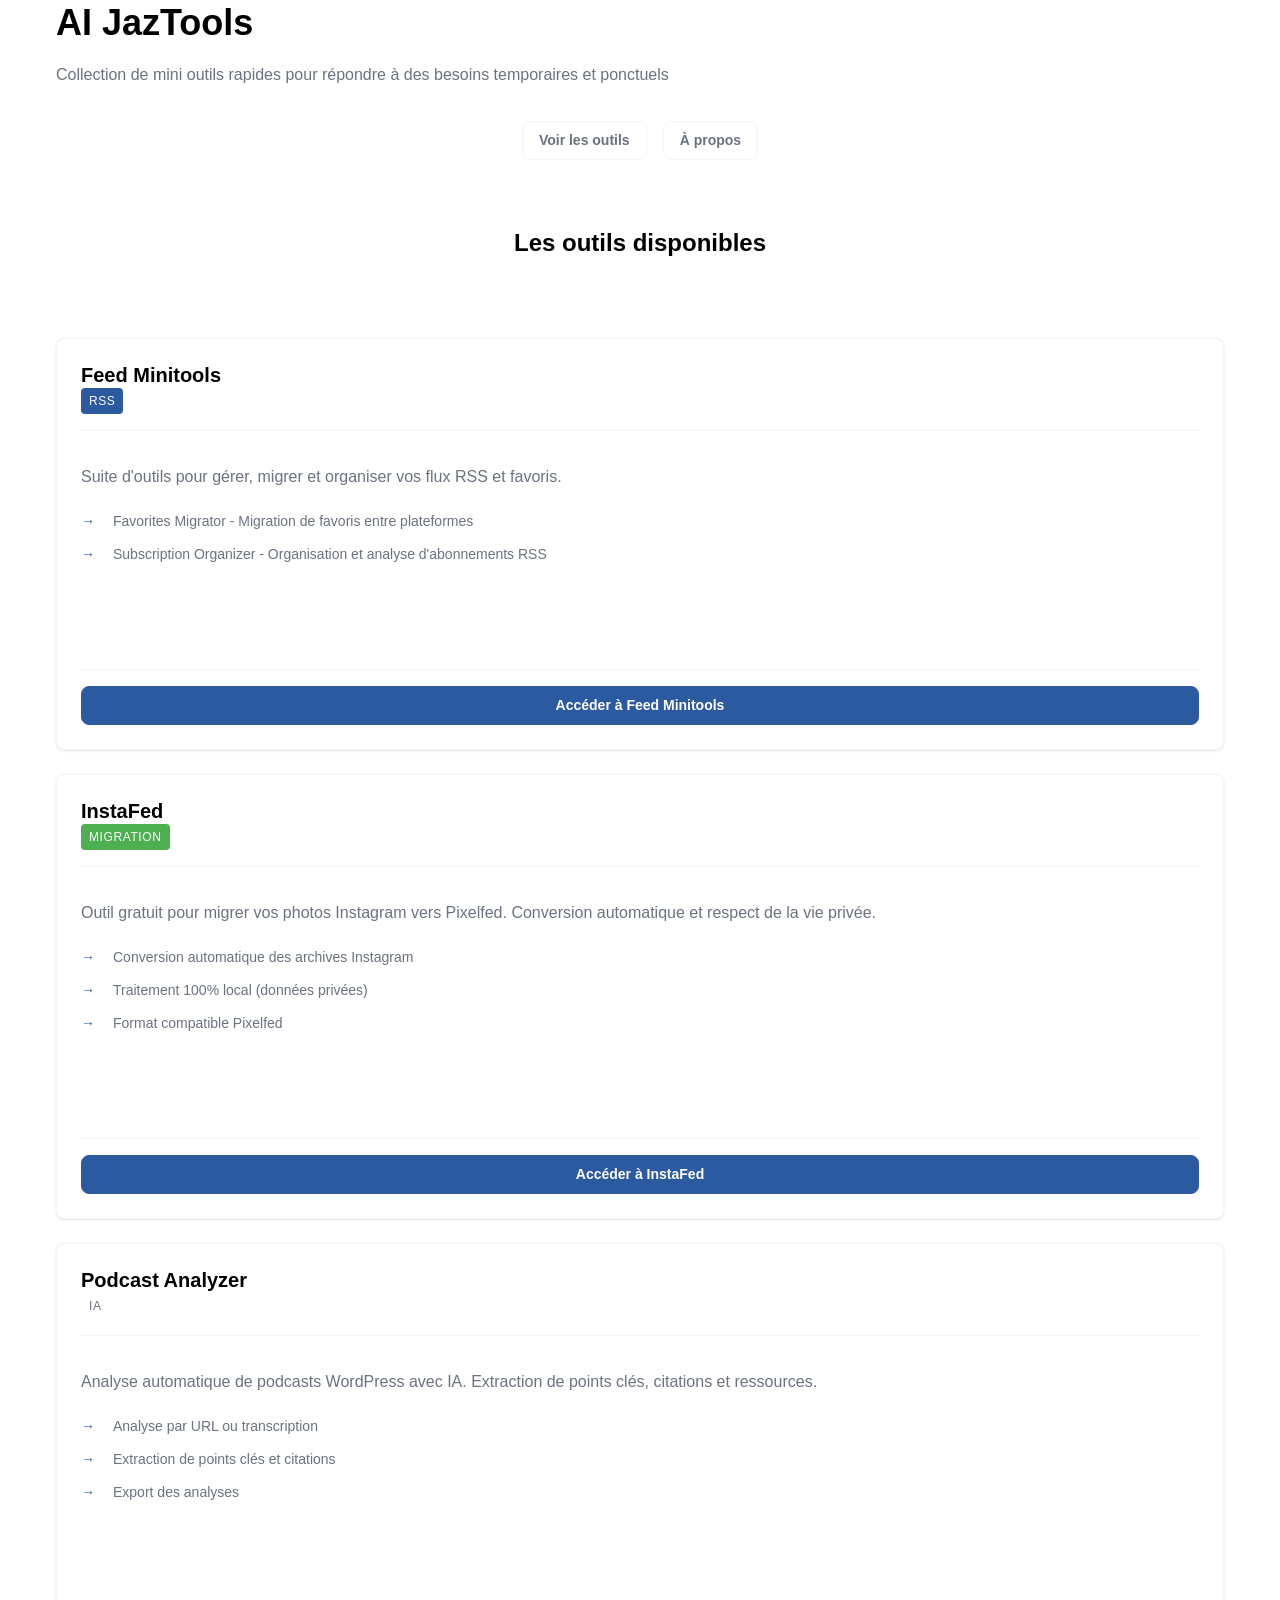
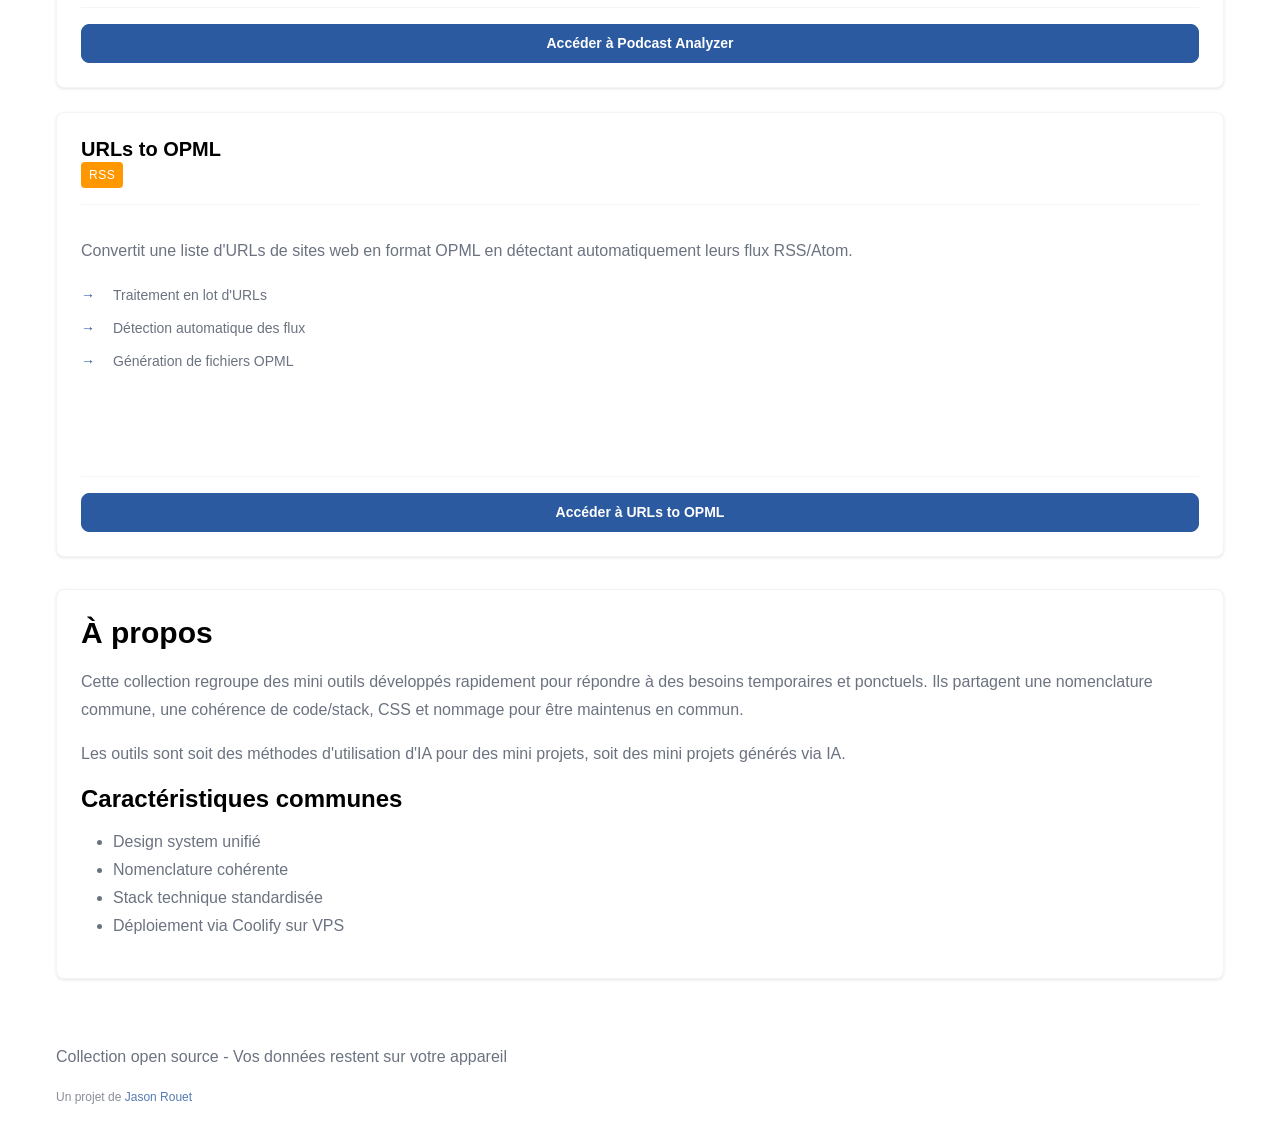
==== landing/index.html @ 07f6ee4c "Initial commit: AI JazTools project with feed tools and shared components" ====
<!DOCTYPE html>
<html lang="fr">
<head>
    <meta charset="UTF-8">
    <meta name="viewport" content="width=device-width, initial-scale=1.0">
    <title>AI JazTools - Mini outils rapides</title>
    <meta name="description" content="Collection de mini outils développés rapidement pour répondre à des besoins temporaires et ponctuels">
    <link rel="icon" type="image/svg+xml" href="../shared/assets/favicon.svg">
    <link rel="icon" type="image/x-icon" href="../shared/assets/favicon.ico">
    <link rel="stylesheet" href="../shared/design-system/variables.css">
    <link rel="stylesheet" href="../shared/design-system/base.css">
    <link rel="stylesheet" href="../shared/design-system/components.css">
    <link rel="stylesheet" href="../shared/design-system/utilities.css">
    <link rel="stylesheet" href="styles.css">
</head>
<body>
    <div class="container">
        <!-- Header -->
        <header class="app-header">
            <h1>AI JazTools</h1>
            <p class="subtitle">Collection de mini outils rapides pour répondre à des besoins temporaires et ponctuels</p>
        </header>

        <!-- Navigation -->
        <nav class="main-nav">
            <ul class="nav-list">
                <li><a href="#tools" class="btn btn-secondary">Voir les outils</a></li>
                <li><a href="#about" class="btn btn-secondary">À propos</a></li>
            </ul>
        </nav>

        <!-- Tools Section -->
        <section id="tools" class="tools-section">
            <h2 class="text-center text-2xl font-semibold mb-6">Les outils disponibles</h2>
            
            <div class="grid grid-cols-1 md:grid-cols-2 lg:grid-cols-3 gap-6">
                <!-- Feed Minitools -->
                <div class="card tool-card">
                    <div class="card-header">
                        <h3 class="card-title">Feed Minitools</h3>
                        <span class="badge badge-primary">RSS</span>
                    </div>
                    <div class="card-body">
                        <p>Suite d'outils pour gérer, migrer et organiser vos flux RSS et favoris.</p>
                        <ul class="tool-features">
                            <li>Favorites Migrator - Migration de favoris entre plateformes</li>
                            <li>Subscription Organizer - Organisation et analyse d'abonnements RSS</li>
                        </ul>
                    </div>
                    <div class="card-footer">
                        <a href="../tools/feed-minitools/index.html" class="btn btn-primary w-full">Accéder à Feed Minitools</a>
                    </div>
                </div>

                <!-- InstaFed -->
                <div class="card tool-card">
                    <div class="card-header">
                        <h3 class="card-title">InstaFed</h3>
                        <span class="badge badge-success">Migration</span>
                    </div>
                    <div class="card-body">
                        <p>Outil gratuit pour migrer vos photos Instagram vers Pixelfed. Conversion automatique et respect de la vie privée.</p>
                        <ul class="tool-features">
                            <li>Conversion automatique des archives Instagram</li>
                            <li>Traitement 100% local (données privées)</li>
                            <li>Format compatible Pixelfed</li>
                        </ul>
                    </div>
                    <div class="card-footer">
                        <a href="../tools/instafed/index.html" class="btn btn-primary w-full">Accéder à InstaFed</a>
                    </div>
                </div>

                <!-- Podcast Analyzer -->
                <div class="card tool-card">
                    <div class="card-header">
                        <h3 class="card-title">Podcast Analyzer</h3>
                        <span class="badge badge-info">IA</span>
                    </div>
                    <div class="card-body">
                        <p>Analyse automatique de podcasts WordPress avec IA. Extraction de points clés, citations et ressources.</p>
                        <ul class="tool-features">
                            <li>Analyse par URL ou transcription</li>
                            <li>Extraction de points clés et citations</li>
                            <li>Export des analyses</li>
                        </ul>
                    </div>
                    <div class="card-footer">
                        <a href="../tools/podcast-analyzer/index.html" class="btn btn-primary w-full">Accéder à Podcast Analyzer</a>
                    </div>
                </div>

                <!-- URLs to OPML -->
                <div class="card tool-card">
                    <div class="card-header">
                        <h3 class="card-title">URLs to OPML</h3>
                        <span class="badge badge-warning">RSS</span>
                    </div>
                    <div class="card-body">
                        <p>Convertit une liste d'URLs de sites web en format OPML en détectant automatiquement leurs flux RSS/Atom.</p>
                        <ul class="tool-features">
                            <li>Traitement en lot d'URLs</li>
                            <li>Détection automatique des flux</li>
                            <li>Génération de fichiers OPML</li>
                        </ul>
                    </div>
                    <div class="card-footer">
                        <a href="../tools/feed-minitools/urls-to-opml/index.html" class="btn btn-primary w-full">Accéder à URLs to OPML</a>
                    </div>
                </div>
            </div>
        </section>

        <!-- About Section -->
        <section id="about" class="about-section">
            <div class="card">
                <h2>À propos</h2>
                <p>Cette collection regroupe des mini outils développés rapidement pour répondre à des besoins temporaires et ponctuels. Ils partagent une nomenclature commune, une cohérence de code/stack, CSS et nommage pour être maintenus en commun.</p>
                <p>Les outils sont soit des méthodes d'utilisation d'IA pour des mini projets, soit des mini projets générés via IA.</p>
                <h3>Caractéristiques communes</h3>
                <ul>
                    <li>Design system unifié</li>
                    <li>Nomenclature cohérente</li>
                    <li>Stack technique standardisée</li>
                    <li>Déploiement via Coolify sur VPS</li>
                </ul>
            </div>
        </section>

        <!-- Footer -->
        <footer class="app-footer mt-8">
            <p>Collection open source - Vos données restent sur votre appareil</p>
            <p style="margin-top: 0.5rem; font-size: 0.75rem; opacity: 0.8;">
                Un projet de <a href="https://jasonrouet.com/" target="_blank" rel="noopener">Jason Rouet</a>
            </p>
        </footer>
    </div>
</body>
</html>
---- shared/design-system/variables.css ----
/* ai-jaztools - Variables CSS unifiées */

:root {
    /* Couleurs principales */
    --blue: #2c5aa0;
    --blue-dark: #1e3f6b;
    --blue-light: #4a7bc8;
    --dark: #000;
    --white: #fff;
    --gray: #6b7280;
    --gray-light: #9ca3af;
    --gray-dark: #374151;
    --light: #f3f4f6;
    --light-dark: #e5e7eb;
    
    /* Couleurs sémantiques */
    --success: #4caf50;
    --success-light: #66bb6a;
    --success-dark: #388e3c;
    --error: #f44336;
    --error-light: #ef5350;
    --error-dark: #d32f2f;
    --warning: #ff9800;
    --warning-light: #ffb74d;
    --warning-dark: #f57c00;
    --info: #2196f3;
    --info-light: #42a5f5;
    --info-dark: #1976d2;
    
    /* Espacement et dimensions */
    --space-xs: 0.25rem;
    --space-sm: 0.5rem;
    --space: 1rem;
    --space-md: 1.5rem;
    --space-lg: 2rem;
    --space-xl: 3rem;
    --space-2xl: 4rem;
    
    /* Rayons de bordure */
    --radius-sm: 0.25rem;
    --radius: 0.5rem;
    --radius-md: 0.75rem;
    --radius-lg: 1rem;
    --radius-xl: 1.5rem;
    
    /* Ombres */
    --shadow-sm: 0 1px 2px rgba(0,0,0,0.05);
    --shadow: 0 1px 3px rgba(0,0,0,0.1);
    --shadow-md: 0 4px 6px rgba(0,0,0,0.1);
    --shadow-lg: 0 10px 15px rgba(0,0,0,0.1);
    --shadow-xl: 0 20px 25px rgba(0,0,0,0.1);
    
    /* Transitions */
    --transition-fast: all 0.15s ease;
    --transition: all 0.2s ease;
    --transition-slow: all 0.3s ease;
    
    /* Typographie */
    --font-family: -apple-system, BlinkMacSystemFont, 'Segoe UI', Roboto, sans-serif;
    --font-size-xs: 0.75rem;
    --font-size-sm: 0.875rem;
    --font-size-base: 1rem;
    --font-size-lg: 1.125rem;
    --font-size-xl: 1.25rem;
    --font-size-2xl: 1.5rem;
    --font-size-3xl: 1.875rem;
    --font-size-4xl: 2.25rem;
    
    /* Poids de police */
    --font-weight-normal: 400;
    --font-weight-medium: 500;
    --font-weight-semibold: 600;
    --font-weight-bold: 700;
    
    /* Hauteur de ligne */
    --line-height-tight: 1.25;
    --line-height-normal: 1.5;
    --line-height-relaxed: 1.75;
    
    /* Z-index */
    --z-dropdown: 1000;
    --z-sticky: 1020;
    --z-fixed: 1030;
    --z-modal-backdrop: 1040;
    --z-modal: 1050;
    --z-popover: 1060;
    --z-tooltip: 1070;
    
    /* Breakpoints */
    --breakpoint-sm: 640px;
    --breakpoint-md: 768px;
    --breakpoint-lg: 1024px;
    --breakpoint-xl: 1280px;
    --breakpoint-2xl: 1536px;
}
---- shared/design-system/base.css ----
/* ai-jaztools - Styles de base */

/* Reset et normalisation */
* {
    margin: 0;
    padding: 0;
    box-sizing: border-box;
}

/* Styles de base */
html {
    font-size: 16px;
    line-height: var(--line-height-normal);
}

body {
    font-family: var(--font-family);
    font-size: var(--font-size-base);
    line-height: var(--line-height-normal);
    color: var(--gray);
    background-color: var(--white);
    -webkit-font-smoothing: antialiased;
    -moz-osx-font-smoothing: grayscale;
}

/* Conteneurs */
.container {
    max-width: 1200px;
    margin: 0 auto;
    padding: 0 var(--space);
}

.container-sm {
    max-width: 640px;
    margin: 0 auto;
    padding: 0 var(--space);
}

.container-lg {
    max-width: 1400px;
    margin: 0 auto;
    padding: 0 var(--space);
}

/* Typographie */
h1, h2, h3, h4, h5, h6 {
    font-weight: var(--font-weight-semibold);
    line-height: var(--line-height-tight);
    color: var(--dark);
    margin-bottom: var(--space);
}

h1 { font-size: var(--font-size-4xl); }
h2 { font-size: var(--font-size-3xl); }
h3 { font-size: var(--font-size-2xl); }
h4 { font-size: var(--font-size-xl); }
h5 { font-size: var(--font-size-lg); }
h6 { font-size: var(--font-size-base); }

p {
    margin-bottom: var(--space);
    line-height: var(--line-height-relaxed);
}

a {
    color: var(--blue);
    text-decoration: none;
    transition: var(--transition);
}

a:hover {
    color: var(--blue-dark);
    text-decoration: underline;
}

/* Listes */
ul, ol {
    margin-bottom: var(--space);
    padding-left: var(--space-lg);
}

li {
    margin-bottom: var(--space-xs);
}

/* Images */
img {
    max-width: 100%;
    height: auto;
    border-radius: var(--radius);
}

/* Code */
code {
    background-color: var(--light);
    padding: var(--space-xs) var(--space-sm);
    border-radius: var(--radius-sm);
    font-family: 'Monaco', 'Menlo', 'Ubuntu Mono', monospace;
    font-size: var(--font-size-sm);
}

pre {
    background-color: var(--light);
    padding: var(--space);
    border-radius: var(--radius);
    overflow-x: auto;
    margin-bottom: var(--space);
}

pre code {
    background: none;
    padding: 0;
}

/* Utilitaires de base */
.hidden { display: none !important; }
.sr-only { 
    position: absolute; 
    width: 1px; 
    height: 1px; 
    padding: 0; 
    margin: -1px; 
    overflow: hidden; 
    clip: rect(0,0,0,0); 
    white-space: nowrap; 
    border: 0; 
}

/* Focus visible pour l'accessibilité */
:focus {
    outline: 2px solid var(--blue);
    outline-offset: 2px;
}

/* Réduction de mouvement pour l'accessibilité */
@media (prefers-reduced-motion: reduce) {
    *,
    *::before,
    *::after {
        animation-duration: 0.01ms !important;
        animation-iteration-count: 1 !important;
        transition-duration: 0.01ms !important;
    }
}
---- shared/design-system/components.css ----
/* feed-minitools - Composants réutilisables */

/* ===== CARTES ===== */
.card {
    background: var(--white);
    border: 1px solid var(--light);
    border-radius: var(--radius);
    padding: var(--space-md);
    margin: var(--space-lg) 0;
    box-shadow: var(--shadow);
    transition: var(--transition);
}

.card:hover {
    box-shadow: var(--shadow-md);
}

.card-header {
    border-bottom: 1px solid var(--light);
    padding-bottom: var(--space);
    margin-bottom: var(--space);
}

.card-title {
    font-size: var(--font-size-xl);
    font-weight: var(--font-weight-semibold);
    color: var(--dark);
    margin: 0;
}

.card-body {
    padding: var(--space) 0;
}

.card-footer {
    border-top: 1px solid var(--light);
    padding-top: var(--space);
    margin-top: var(--space);
}

/* ===== BOUTONS ===== */
.btn {
    display: inline-flex;
    align-items: center;
    justify-content: center;
    padding: var(--space-sm) var(--space);
    border-radius: var(--radius);
    font-weight: var(--font-weight-semibold);
    font-size: var(--font-size-sm);
    border: 1px solid transparent;
    cursor: pointer;
    text-decoration: none;
    transition: var(--transition);
    white-space: nowrap;
    user-select: none;
    gap: var(--space-xs);
}

.btn:disabled {
    opacity: 0.6;
    cursor: not-allowed;
    pointer-events: none;
}

.btn:focus {
    outline: 2px solid var(--blue);
    outline-offset: 2px;
}

/* Variantes de boutons */
.btn-primary {
    background: var(--blue);
    color: var(--white);
    border-color: var(--blue);
}

.btn-primary:hover:not(:disabled) {
    background: var(--blue-dark);
    border-color: var(--blue-dark);
    transform: translateY(-1px);
}

.btn-secondary {
    background: var(--white);
    color: var(--gray);
    border-color: var(--light);
}

.btn-secondary:hover:not(:disabled) {
    background: var(--light);
    border-color: var(--gray-light);
}

.btn-success {
    background: var(--success);
    color: var(--white);
    border-color: var(--success);
}

.btn-success:hover:not(:disabled) {
    background: var(--success-dark);
    border-color: var(--success-dark);
}

.btn-error {
    background: var(--error);
    color: var(--white);
    border-color: var(--error);
}

.btn-error:hover:not(:disabled) {
    background: var(--error-dark);
    border-color: var(--error-dark);
}

.btn-warning {
    background: var(--warning);
    color: var(--white);
    border-color: var(--warning);
}

.btn-warning:hover:not(:disabled) {
    background: var(--warning-dark);
    border-color: var(--warning-dark);
}

/* Tailles de boutons */
.btn-sm {
    padding: var(--space-xs) var(--space-sm);
    font-size: var(--font-size-xs);
}

.btn-lg {
    padding: var(--space) var(--space-lg);
    font-size: var(--font-size-lg);
}

/* ===== FORMULAIRES ===== */
.form-group {
    margin-bottom: var(--space);
}

.form-label {
    display: block;
    font-weight: var(--font-weight-medium);
    color: var(--dark);
    margin-bottom: var(--space-xs);
    font-size: var(--font-size-sm);
}

.form-input {
    width: 100%;
    padding: var(--space-sm) var(--space);
    border: 1px solid var(--light);
    border-radius: var(--radius);
    font-size: var(--font-size-base);
    transition: var(--transition);
    background: var(--white);
}

.form-input:focus {
    outline: none;
    border-color: var(--blue);
    box-shadow: 0 0 0 3px rgba(44, 90, 160, 0.1);
}

.form-input.error {
    border-color: var(--error);
}

.form-input:disabled {
    background: var(--light);
    cursor: not-allowed;
}

.form-error {
    color: var(--error);
    font-size: var(--font-size-sm);
    margin-top: var(--space-xs);
}

.form-help {
    color: var(--gray);
    font-size: var(--font-size-sm);
    margin-top: var(--space-xs);
}

/* ===== ZONES DE DÉPÔT ===== */
.upload-zone {
    border: 2px dashed var(--blue);
    border-radius: var(--radius);
    padding: var(--space-xl);
    text-align: center;
    cursor: pointer;
    transition: var(--transition);
    background: var(--white);
}

.upload-zone:hover {
    background: var(--light);
    border-color: var(--blue-dark);
}

.upload-zone.dragover {
    background: rgba(44, 90, 160, 0.05);
    border-color: var(--blue);
    transform: scale(1.02);
}

.upload-zone.disabled {
    opacity: 0.6;
    cursor: not-allowed;
}

/* ===== GRILLES ===== */
.grid {
    display: grid;
    gap: var(--space-md);
}

.grid-cols-1 { grid-template-columns: repeat(1, 1fr); }
.grid-cols-2 { grid-template-columns: repeat(2, 1fr); }
.grid-cols-3 { grid-template-columns: repeat(3, 1fr); }
.grid-cols-4 { grid-template-columns: repeat(4, 1fr); }
.grid-cols-5 { grid-template-columns: repeat(5, 1fr); }
.grid-cols-6 { grid-template-columns: repeat(6, 1fr); }

/* ===== STATISTIQUES ===== */
.stat-card {
    text-align: center;
    padding: var(--space-lg) var(--space-md);
    background: var(--white);
    border-radius: var(--radius);
    box-shadow: var(--shadow);
}

.stat-number {
    font-size: var(--font-size-3xl);
    font-weight: var(--font-weight-bold);
    color: var(--blue);
    margin-bottom: var(--space-xs);
    line-height: 1;
}

.stat-label {
    font-size: var(--font-size-sm);
    color: var(--gray);
    text-transform: uppercase;
    font-weight: var(--font-weight-medium);
    letter-spacing: 0.05em;
}

.stat-description {
    font-size: var(--font-size-xs);
    color: var(--gray-light);
    margin-top: var(--space-xs);
}

/* ===== BARRES DE PROGRESSION ===== */
.progress-container {
    margin: var(--space) 0;
    padding: var(--space);
    background: var(--light);
    border-radius: var(--radius);
    border: 1px solid var(--light-dark);
}

.progress-bar {
    background: var(--light-dark);
    border-radius: var(--radius-sm);
    height: 8px;
    overflow: hidden;
    margin-bottom: var(--space-sm);
}

.progress-fill {
    background: var(--blue);
    height: 100%;
    transition: width var(--transition-slow);
}

.progress-text {
    font-weight: var(--font-weight-semibold);
    color: var(--blue);
    text-align: center;
    font-size: var(--font-size-sm);
}

/* ===== MESSAGES ===== */
.message {
    padding: var(--space);
    border-radius: var(--radius);
    margin: var(--space) 0;
    border-left: 4px solid;
    animation: slideIn 0.3s ease;
}

.message.success {
    background: rgba(76, 175, 80, 0.1);
    border-left-color: var(--success);
    color: var(--success-dark);
}

.message.error {
    background: rgba(244, 67, 54, 0.1);
    border-left-color: var(--error);
    color: var(--error-dark);
}

.message.warning {
    background: rgba(255, 152, 0, 0.1);
    border-left-color: var(--warning);
    color: var(--warning-dark);
}

.message.info {
    background: rgba(33, 150, 243, 0.1);
    border-left-color: var(--info);
    color: var(--info-dark);
}

/* ===== CHARGEMENT ===== */
.loading {
    text-align: center;
    padding: var(--space-xl);
    display: none;
}

.loading.show {
    display: block;
}

.loading-spinner {
    width: 40px;
    height: 40px;
    border: 3px solid var(--light);
    border-top: 3px solid var(--blue);
    border-radius: 50%;
    margin: 0 auto var(--space);
    animation: spin 1s linear infinite;
}

@keyframes spin {
    0% { transform: rotate(0deg); }
    100% { transform: rotate(360deg); }
}

@keyframes slideIn {
    from {
        opacity: 0;
        transform: translateY(-10px);
    }
    to {
        opacity: 1;
        transform: translateY(0);
    }
}

/* ===== LISTES ===== */
.list {
    list-style: none;
    padding: 0;
    margin: 0;
}

.list-item {
    padding: var(--space);
    border-bottom: 1px solid var(--light);
    transition: var(--transition);
}

.list-item:hover {
    background: var(--light);
}

.list-item:last-child {
    border-bottom: none;
}

.list-title {
    font-weight: var(--font-weight-semibold);
    color: var(--dark);
    margin-bottom: var(--space-xs);
}

.list-subtitle {
    color: var(--gray);
    font-size: var(--font-size-sm);
}

/* ===== BADGES ===== */
.badge {
    display: inline-flex;
    align-items: center;
    padding: var(--space-xs) var(--space-sm);
    border-radius: var(--radius-sm);
    font-size: var(--font-size-xs);
    font-weight: var(--font-weight-medium);
    text-transform: uppercase;
    letter-spacing: 0.05em;
}

.badge-primary {
    background: var(--blue);
    color: var(--white);
}

.badge-success {
    background: var(--success);
    color: var(--white);
}

.badge-error {
    background: var(--error);
    color: var(--white);
}

.badge-warning {
    background: var(--warning);
    color: var(--white);
}

.badge-gray {
    background: var(--gray);
    color: var(--white);
}

/* Alias de compatibilité pour les anciens outils */
.button { @apply btn btn-primary; }

/* Statistiques (déjà présentes, mais alias explicite) */
.stat-card { @apply stat-card; }
.stat-number { @apply stat-number; }
.stat-label { @apply stat-label; }

/* Chargement */
.loading { @apply loading; }
.loading-spinner { @apply loading-spinner; }

/* Listes sources/articles */
.source-list, .article-list {
    list-style: none;
    padding: 0;
    margin: 0;
}
.source-list li, .article-list li {
    padding: var(--space);
    border-bottom: 1px solid var(--light);
}
.source-name {
    font-weight: var(--font-weight-semibold);
    color: var(--dark);
}
.source-count {
    background: var(--blue);
    color: var(--white);
    padding: var(--space-xs) var(--space-sm);
    border-radius: var(--radius);
    font-size: var(--font-size-sm);
}
.article-title {
    font-weight: var(--font-weight-semibold);
    color: var(--dark);
    margin-bottom: var(--space-xs);
}
.article-author {
    color: var(--gray);
    font-size: var(--font-size-sm);
}

/* Clusters */
.clusters-grid {
    display: grid;
    grid-template-columns: repeat(auto-fit, minmax(300px, 1fr));
    gap: var(--space-md);
}
.cluster-card {
    border: 1px solid var(--light);
    border-radius: var(--radius);
    padding: var(--space-md);
    background: var(--white);
}
.cluster-header {
    display: flex;
    justify-content: space-between;
    align-items: start;
    margin-bottom: var(--space);
}
.cluster-confidence {
    background: var(--blue);
    color: var(--white);
    padding: var(--space-xs) var(--space-sm);
    border-radius: 12px;
    font-size: var(--font-size-sm);
    font-weight: var(--font-weight-semibold);
}

/* ===== RESPONSIVE ===== */
@media (max-width: 768px) {
    .grid-cols-2,
    .grid-cols-3,
    .grid-cols-4,
    .grid-cols-5,
    .grid-cols-6 {
        grid-template-columns: 1fr;
    }
    
    .btn {
        width: 100%;
        justify-content: center;
    }
    
    .card {
        margin: var(--space) 0;
        padding: var(--space);
    }
    
    .stat-card {
        padding: var(--space) var(--space-sm);
    }
    
    .stat-number {
        font-size: var(--font-size-2xl);
    }
}
---- shared/design-system/utilities.css ----
/* feed-minitools - Classes utilitaires */

/* ===== DISPLAY ===== */
.block { display: block !important; }
.inline-block { display: inline-block !important; }
.inline { display: inline !important; }
.flex { display: flex !important; }
.inline-flex { display: inline-flex !important; }
.grid { display: grid !important; }
.hidden { display: none !important; }

/* ===== FLEXBOX ===== */
.flex-row { flex-direction: row !important; }
.flex-col { flex-direction: column !important; }
.flex-wrap { flex-wrap: wrap !important; }
.flex-nowrap { flex-wrap: nowrap !important; }
.items-start { align-items: flex-start !important; }
.items-center { align-items: center !important; }
.items-end { align-items: flex-end !important; }
.justify-start { justify-content: flex-start !important; }
.justify-center { justify-content: center !important; }
.justify-end { justify-content: flex-end !important; }
.justify-between { justify-content: space-between !important; }
.justify-around { justify-content: space-around !important; }

/* ===== ESPACEMENT ===== */
.m-0 { margin: 0 !important; }
.m-1 { margin: var(--space-xs) !important; }
.m-2 { margin: var(--space-sm) !important; }
.m-3 { margin: var(--space) !important; }
.m-4 { margin: var(--space-md) !important; }
.m-5 { margin: var(--space-lg) !important; }
.m-6 { margin: var(--space-xl) !important; }

.mt-0 { margin-top: 0 !important; }
.mt-1 { margin-top: var(--space-xs) !important; }
.mt-2 { margin-top: var(--space-sm) !important; }
.mt-3 { margin-top: var(--space) !important; }
.mt-4 { margin-top: var(--space-md) !important; }
.mt-5 { margin-top: var(--space-lg) !important; }
.mt-6 { margin-top: var(--space-xl) !important; }

.mb-0 { margin-bottom: 0 !important; }
.mb-1 { margin-bottom: var(--space-xs) !important; }
.mb-2 { margin-bottom: var(--space-sm) !important; }
.mb-3 { margin-bottom: var(--space) !important; }
.mb-4 { margin-bottom: var(--space-md) !important; }
.mb-5 { margin-bottom: var(--space-lg) !important; }
.mb-6 { margin-bottom: var(--space-xl) !important; }

.ml-0 { margin-left: 0 !important; }
.ml-1 { margin-left: var(--space-xs) !important; }
.ml-2 { margin-left: var(--space-sm) !important; }
.ml-3 { margin-left: var(--space) !important; }
.ml-4 { margin-left: var(--space-md) !important; }
.ml-5 { margin-left: var(--space-lg) !important; }
.ml-6 { margin-left: var(--space-xl) !important; }

.mr-0 { margin-right: 0 !important; }
.mr-1 { margin-right: var(--space-xs) !important; }
.mr-2 { margin-right: var(--space-sm) !important; }
.mr-3 { margin-right: var(--space) !important; }
.mr-4 { margin-right: var(--space-md) !important; }
.mr-5 { margin-right: var(--space-lg) !important; }
.mr-6 { margin-right: var(--space-xl) !important; }

.mx-0 { margin-left: 0 !important; margin-right: 0 !important; }
.mx-1 { margin-left: var(--space-xs) !important; margin-right: var(--space-xs) !important; }
.mx-2 { margin-left: var(--space-sm) !important; margin-right: var(--space-sm) !important; }
.mx-3 { margin-left: var(--space) !important; margin-right: var(--space) !important; }
.mx-4 { margin-left: var(--space-md) !important; margin-right: var(--space-md) !important; }
.mx-5 { margin-left: var(--space-lg) !important; margin-right: var(--space-lg) !important; }
.mx-6 { margin-left: var(--space-xl) !important; margin-right: var(--space-xl) !important; }

.my-0 { margin-top: 0 !important; margin-bottom: 0 !important; }
.my-1 { margin-top: var(--space-xs) !important; margin-bottom: var(--space-xs) !important; }
.my-2 { margin-top: var(--space-sm) !important; margin-bottom: var(--space-sm) !important; }
.my-3 { margin-top: var(--space) !important; margin-bottom: var(--space) !important; }
.my-4 { margin-top: var(--space-md) !important; margin-bottom: var(--space-md) !important; }
.my-5 { margin-top: var(--space-lg) !important; margin-bottom: var(--space-lg) !important; }
.my-6 { margin-top: var(--space-xl) !important; margin-bottom: var(--space-xl) !important; }

.mx-auto { margin-left: auto !important; margin-right: auto !important; }

/* Padding */
.p-0 { padding: 0 !important; }
.p-1 { padding: var(--space-xs) !important; }
.p-2 { padding: var(--space-sm) !important; }
.p-3 { padding: var(--space) !important; }
.p-4 { padding: var(--space-md) !important; }
.p-5 { padding: var(--space-lg) !important; }
.p-6 { padding: var(--space-xl) !important; }

.pt-0 { padding-top: 0 !important; }
.pt-1 { padding-top: var(--space-xs) !important; }
.pt-2 { padding-top: var(--space-sm) !important; }
.pt-3 { padding-top: var(--space) !important; }
.pt-4 { padding-top: var(--space-md) !important; }
.pt-5 { padding-top: var(--space-lg) !important; }
.pt-6 { padding-top: var(--space-xl) !important; }

.pb-0 { padding-bottom: 0 !important; }
.pb-1 { padding-bottom: var(--space-xs) !important; }
.pb-2 { padding-bottom: var(--space-sm) !important; }
.pb-3 { padding-bottom: var(--space) !important; }
.pb-4 { padding-bottom: var(--space-md) !important; }
.pb-5 { padding-bottom: var(--space-lg) !important; }
.pb-6 { padding-bottom: var(--space-xl) !important; }

.pl-0 { padding-left: 0 !important; }
.pl-1 { padding-left: var(--space-xs) !important; }
.pl-2 { padding-left: var(--space-sm) !important; }
.pl-3 { padding-left: var(--space) !important; }
.pl-4 { padding-left: var(--space-md) !important; }
.pl-5 { padding-left: var(--space-lg) !important; }
.pl-6 { padding-left: var(--space-xl) !important; }

.pr-0 { padding-right: 0 !important; }
.pr-1 { padding-right: var(--space-xs) !important; }
.pr-2 { padding-right: var(--space-sm) !important; }
.pr-3 { padding-right: var(--space) !important; }
.pr-4 { padding-right: var(--space-md) !important; }
.pr-5 { padding-right: var(--space-lg) !important; }
.pr-6 { padding-right: var(--space-xl) !important; }

.px-0 { padding-left: 0 !important; padding-right: 0 !important; }
.px-1 { padding-left: var(--space-xs) !important; padding-right: var(--space-xs) !important; }
.px-2 { padding-left: var(--space-sm) !important; padding-right: var(--space-sm) !important; }
.px-3 { padding-left: var(--space) !important; padding-right: var(--space) !important; }
.px-4 { padding-left: var(--space-md) !important; padding-right: var(--space-md) !important; }
.px-5 { padding-left: var(--space-lg) !important; padding-right: var(--space-lg) !important; }
.px-6 { padding-left: var(--space-xl) !important; padding-right: var(--space-xl) !important; }

.py-0 { padding-top: 0 !important; padding-bottom: 0 !important; }
.py-1 { padding-top: var(--space-xs) !important; padding-bottom: var(--space-xs) !important; }
.py-2 { padding-top: var(--space-sm) !important; padding-bottom: var(--space-sm) !important; }
.py-3 { padding-top: var(--space) !important; padding-bottom: var(--space) !important; }
.py-4 { padding-top: var(--space-md) !important; padding-bottom: var(--space-md) !important; }
.py-5 { padding-top: var(--space-lg) !important; padding-bottom: var(--space-lg) !important; }
.py-6 { padding-top: var(--space-xl) !important; padding-bottom: var(--space-xl) !important; }

/* ===== TEXTE ===== */
.text-left { text-align: left !important; }
.text-center { text-align: center !important; }
.text-right { text-align: right !important; }
.text-justify { text-align: justify !important; }

.text-xs { font-size: var(--font-size-xs) !important; }
.text-sm { font-size: var(--font-size-sm) !important; }
.text-base { font-size: var(--font-size-base) !important; }
.text-lg { font-size: var(--font-size-lg) !important; }
.text-xl { font-size: var(--font-size-xl) !important; }
.text-2xl { font-size: var(--font-size-2xl) !important; }
.text-3xl { font-size: var(--font-size-3xl) !important; }
.text-4xl { font-size: var(--font-size-4xl) !important; }

.font-normal { font-weight: var(--font-weight-normal) !important; }
.font-medium { font-weight: var(--font-weight-medium) !important; }
.font-semibold { font-weight: var(--font-weight-semibold) !important; }
.font-bold { font-weight: var(--font-weight-bold) !important; }

.text-blue { color: var(--blue) !important; }
.text-dark { color: var(--dark) !important; }
.text-white { color: var(--white) !important; }
.text-gray { color: var(--gray) !important; }
.text-gray-light { color: var(--gray-light) !important; }
.text-gray-dark { color: var(--gray-dark) !important; }
.text-success { color: var(--success) !important; }
.text-error { color: var(--error) !important; }
.text-warning { color: var(--warning) !important; }
.text-info { color: var(--info) !important; }

.uppercase { text-transform: uppercase !important; }
.lowercase { text-transform: lowercase !important; }
.capitalize { text-transform: capitalize !important; }

.underline { text-decoration: underline !important; }
.no-underline { text-decoration: none !important; }

.leading-tight { line-height: var(--line-height-tight) !important; }
.leading-normal { line-height: var(--line-height-normal) !important; }
.leading-relaxed { line-height: var(--line-height-relaxed) !important; }

/* ===== ARRIÈRE-PLANS ===== */
.bg-blue { background-color: var(--blue) !important; }
.bg-dark { background-color: var(--dark) !important; }
.bg-white { background-color: var(--white) !important; }
.bg-gray { background-color: var(--gray) !important; }
.bg-light { background-color: var(--light) !important; }
.bg-success { background-color: var(--success) !important; }
.bg-error { background-color: var(--error) !important; }
.bg-warning { background-color: var(--warning) !important; }
.bg-info { background-color: var(--info) !important; }

/* ===== BORDURES ===== */
.border { border: 1px solid var(--light) !important; }
.border-0 { border: 0 !important; }
.border-t { border-top: 1px solid var(--light) !important; }
.border-b { border-bottom: 1px solid var(--light) !important; }
.border-l { border-left: 1px solid var(--light) !important; }
.border-r { border-right: 1px solid var(--light) !important; }

.border-blue { border-color: var(--blue) !important; }
.border-dark { border-color: var(--dark) !important; }
.border-white { border-color: var(--white) !important; }
.border-gray { border-color: var(--gray) !important; }
.border-light { border-color: var(--light) !important; }
.border-success { border-color: var(--success) !important; }
.border-error { border-color: var(--error) !important; }
.border-warning { border-color: var(--warning) !important; }
.border-info { border-color: var(--info) !important; }

.rounded-none { border-radius: 0 !important; }
.rounded-sm { border-radius: var(--radius-sm) !important; }
.rounded { border-radius: var(--radius) !important; }
.rounded-md { border-radius: var(--radius-md) !important; }
.rounded-lg { border-radius: var(--radius-lg) !important; }
.rounded-xl { border-radius: var(--radius-xl) !important; }
.rounded-full { border-radius: 9999px !important; }

/* ===== OMBRES ===== */
.shadow-none { box-shadow: none !important; }
.shadow-sm { box-shadow: var(--shadow-sm) !important; }
.shadow { box-shadow: var(--shadow) !important; }
.shadow-md { box-shadow: var(--shadow-md) !important; }
.shadow-lg { box-shadow: var(--shadow-lg) !important; }
.shadow-xl { box-shadow: var(--shadow-xl) !important; }

/* ===== POSITION ===== */
.relative { position: relative !important; }
.absolute { position: absolute !important; }
.fixed { position: fixed !important; }
.sticky { position: sticky !important; }

.top-0 { top: 0 !important; }
.right-0 { right: 0 !important; }
.bottom-0 { bottom: 0 !important; }
.left-0 { left: 0 !important; }

/* ===== LARGEUR ET HAUTEUR ===== */
.w-full { width: 100% !important; }
.w-auto { width: auto !important; }
.h-full { height: 100% !important; }
.h-auto { height: auto !important; }

/* ===== CURSEUR ===== */
.cursor-pointer { cursor: pointer !important; }
.cursor-not-allowed { cursor: not-allowed !important; }

/* ===== OPACITÉ ===== */
.opacity-0 { opacity: 0 !important; }
.opacity-25 { opacity: 0.25 !important; }
.opacity-50 { opacity: 0.5 !important; }
.opacity-75 { opacity: 0.75 !important; }
.opacity-100 { opacity: 1 !important; }

/* ===== TRANSFORMATIONS ===== */
.scale-0 { transform: scale(0) !important; }
.scale-50 { transform: scale(0.5) !important; }
.scale-75 { transform: scale(0.75) !important; }
.scale-90 { transform: scale(0.9) !important; }
.scale-100 { transform: scale(1) !important; }
.scale-110 { transform: scale(1.1) !important; }
.scale-125 { transform: scale(1.25) !important; }
.scale-150 { transform: scale(1.5) !important; }

/* ===== TRANSITIONS ===== */
.transition-none { transition: none !important; }
.transition-all { transition: all var(--transition) !important; }
.transition-colors { transition: color var(--transition), background-color var(--transition), border-color var(--transition) !important; }
.transition-opacity { transition: opacity var(--transition) !important; }
.transition-transform { transition: transform var(--transition) !important; }

/* ===== Z-INDEX ===== */
.z-0 { z-index: 0 !important; }
.z-10 { z-index: 10 !important; }
.z-20 { z-index: 20 !important; }
.z-30 { z-index: 30 !important; }
.z-40 { z-index: 40 !important; }
.z-50 { z-index: 50 !important; }
.z-dropdown { z-index: var(--z-dropdown) !important; }
.z-sticky { z-index: var(--z-sticky) !important; }
.z-fixed { z-index: var(--z-fixed) !important; }
.z-modal-backdrop { z-index: var(--z-modal-backdrop) !important; }
.z-modal { z-index: var(--z-modal) !important; }
.z-popover { z-index: var(--z-popover) !important; }
.z-tooltip { z-index: var(--z-tooltip) !important; }

/* ===== OVERFLOW ===== */
.overflow-auto { overflow: auto !important; }
.overflow-hidden { overflow: hidden !important; }
.overflow-visible { overflow: visible !important; }
.overflow-scroll { overflow: scroll !important; }

.overflow-x-auto { overflow-x: auto !important; }
.overflow-x-hidden { overflow-x: hidden !important; }
.overflow-x-visible { overflow-x: visible !important; }
.overflow-x-scroll { overflow-x: scroll !important; }

.overflow-y-auto { overflow-y: auto !important; }
.overflow-y-hidden { overflow-y: hidden !important; }
.overflow-y-visible { overflow-y: visible !important; }
.overflow-y-scroll { overflow-y: scroll !important; }
---- landing/styles.css ----
/* Landing page specific styles */

.main-nav {
    margin: var(--space-lg) 0;
    text-align: center;
}

.nav-list {
    list-style: none;
    padding: 0;
    margin: 0;
    display: flex;
    gap: var(--space);
    justify-content: center;
    flex-wrap: wrap;
}

.tools-section {
    margin: var(--space-2xl) 0;
}

.tool-card {
    height: 100%;
    display: flex;
    flex-direction: column;
}

.tool-card .card-body {
    flex: 1;
}

.tool-features {
    list-style: none;
    padding: 0;
    margin: var(--space) 0 0 0;
}

.tool-features li {
    padding: var(--space-xs) 0;
    padding-left: var(--space-lg);
    position: relative;
    font-size: var(--font-size-sm);
    color: var(--gray);
}

.tool-features li::before {
    content: "→";
    position: absolute;
    left: 0;
    color: var(--blue);
    font-weight: var(--font-weight-bold);
}

.about-section {
    margin: var(--space-2xl) 0;
}

.about-section ul {
    margin-top: var(--space);
}

.about-section li {
    margin-bottom: var(--space-xs);
}

/* Responsive adjustments */
@media (max-width: 768px) {
    .nav-list {
        flex-direction: column;
        align-items: stretch;
    }
    
    .nav-list .btn {
        width: 100%;
    }
}
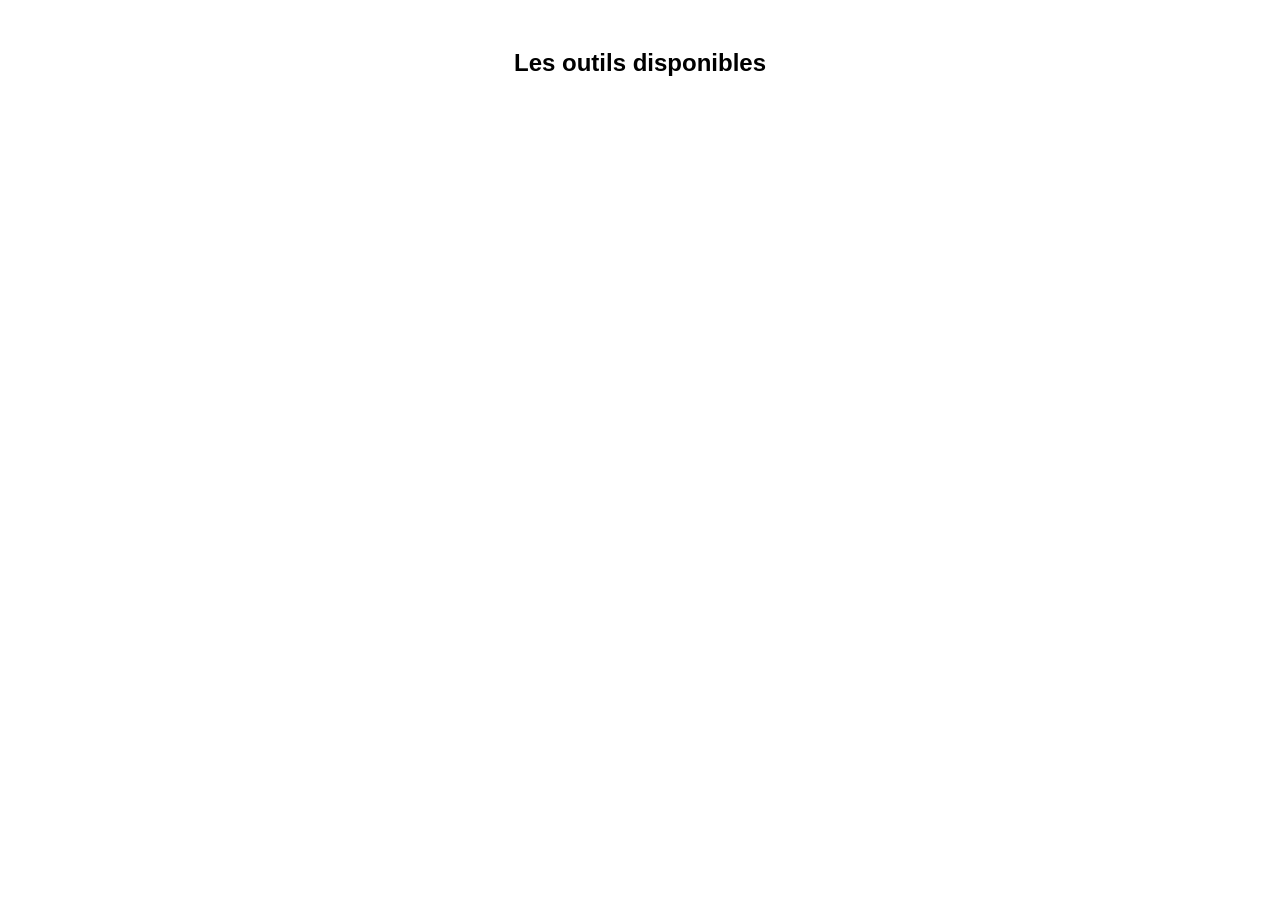
==== commit 301055b8: "feat: amélioration de la landing page et du README - Refonte de la page d'accueil avec meilleure str" ====
--- a/landing/index.html
+++ b/landing/index.html
@@ -5,6 +5,14 @@
     <meta name="viewport" content="width=device-width, initial-scale=1.0">
     <title>AI JazTools - Mini outils rapides</title>
     <meta name="description" content="Collection de mini outils développés rapidement pour répondre à des besoins temporaires et ponctuels">
+    
+    <!-- Security Headers -->
+    <meta http-equiv="Content-Security-Policy" content="default-src 'self'; script-src 'self' 'unsafe-inline'; style-src 'self' 'unsafe-inline'; img-src 'self' data:; font-src 'self'; connect-src 'self';">
+    <meta http-equiv="X-Content-Type-Options" content="nosniff">
+    <meta http-equiv="X-Frame-Options" content="DENY">
+    <meta http-equiv="Referrer-Policy" content="strict-origin-when-cross-origin">
+    <meta http-equiv="Permissions-Policy" content="geolocation=(), microphone=(), camera=()">
+    
     <link rel="icon" type="image/svg+xml" href="../shared/assets/favicon.svg">
     <link rel="icon" type="image/x-icon" href="../shared/assets/favicon.ico">
     <link rel="stylesheet" href="../shared/design-system/variables.css">
@@ -12,129 +20,366 @@
     <link rel="stylesheet" href="../shared/design-system/components.css">
     <link rel="stylesheet" href="../shared/design-system/utilities.css">
     <link rel="stylesheet" href="styles.css">
+    
+    <!-- Shared Components -->
+    <script type="module">
+        // Import shared components for dynamic use
+        import Button from '../shared/components/Button/Button.js';
+        import Card from '../shared/components/Card/Card.js';
+        import Header from '../shared/components/Header/Header.js';
+        import Footer from '../shared/components/Footer/Footer.js';
+        import Badge from '../shared/components/Badge/Badge.js';
+        import Grid from '../shared/components/Grid/Grid.js';
+        import { List, ListItem } from '../shared/components/List/index.js';
+        
+        // Make components available globally
+        window.SharedComponents = {
+            Button,
+            Card,
+            Header,
+            Footer,
+            Badge,
+            Grid,
+            List,
+            ListItem
+        };
+    </script>
 </head>
 <body>
-    <div class="container">
-        <!-- Header -->
-        <header class="app-header">
-            <h1>AI JazTools</h1>
-            <p class="subtitle">Collection de mini outils rapides pour répondre à des besoins temporaires et ponctuels</p>
-        </header>
-
-        <!-- Navigation -->
-        <nav class="main-nav">
-            <ul class="nav-list">
-                <li><a href="#tools" class="btn btn-secondary">Voir les outils</a></li>
-                <li><a href="#about" class="btn btn-secondary">À propos</a></li>
-            </ul>
-        </nav>
-
-        <!-- Tools Section -->
-        <section id="tools" class="tools-section">
-            <h2 class="text-center text-2xl font-semibold mb-6">Les outils disponibles</h2>
-            
-            <div class="grid grid-cols-1 md:grid-cols-2 lg:grid-cols-3 gap-6">
-                <!-- Feed Minitools -->
-                <div class="card tool-card">
-                    <div class="card-header">
-                        <h3 class="card-title">Feed Minitools</h3>
-                        <span class="badge badge-primary">RSS</span>
-                    </div>
-                    <div class="card-body">
-                        <p>Suite d'outils pour gérer, migrer et organiser vos flux RSS et favoris.</p>
-                        <ul class="tool-features">
-                            <li>Favorites Migrator - Migration de favoris entre plateformes</li>
-                            <li>Subscription Organizer - Organisation et analyse d'abonnements RSS</li>
-                        </ul>
-                    </div>
-                    <div class="card-footer">
-                        <a href="../tools/feed-minitools/index.html" class="btn btn-primary w-full">Accéder à Feed Minitools</a>
-                    </div>
-                </div>
-
-                <!-- InstaFed -->
-                <div class="card tool-card">
-                    <div class="card-header">
-                        <h3 class="card-title">InstaFed</h3>
-                        <span class="badge badge-success">Migration</span>
-                    </div>
-                    <div class="card-body">
-                        <p>Outil gratuit pour migrer vos photos Instagram vers Pixelfed. Conversion automatique et respect de la vie privée.</p>
-                        <ul class="tool-features">
-                            <li>Conversion automatique des archives Instagram</li>
-                            <li>Traitement 100% local (données privées)</li>
-                            <li>Format compatible Pixelfed</li>
-                        </ul>
-                    </div>
-                    <div class="card-footer">
-                        <a href="../tools/instafed/index.html" class="btn btn-primary w-full">Accéder à InstaFed</a>
-                    </div>
-                </div>
-
-                <!-- Podcast Analyzer -->
-                <div class="card tool-card">
-                    <div class="card-header">
-                        <h3 class="card-title">Podcast Analyzer</h3>
-                        <span class="badge badge-info">IA</span>
-                    </div>
-                    <div class="card-body">
-                        <p>Analyse automatique de podcasts WordPress avec IA. Extraction de points clés, citations et ressources.</p>
-                        <ul class="tool-features">
-                            <li>Analyse par URL ou transcription</li>
-                            <li>Extraction de points clés et citations</li>
-                            <li>Export des analyses</li>
-                        </ul>
-                    </div>
-                    <div class="card-footer">
-                        <a href="../tools/podcast-analyzer/index.html" class="btn btn-primary w-full">Accéder à Podcast Analyzer</a>
-                    </div>
-                </div>
-
-                <!-- URLs to OPML -->
-                <div class="card tool-card">
-                    <div class="card-header">
-                        <h3 class="card-title">URLs to OPML</h3>
-                        <span class="badge badge-warning">RSS</span>
-                    </div>
-                    <div class="card-body">
-                        <p>Convertit une liste d'URLs de sites web en format OPML en détectant automatiquement leurs flux RSS/Atom.</p>
-                        <ul class="tool-features">
-                            <li>Traitement en lot d'URLs</li>
-                            <li>Détection automatique des flux</li>
-                            <li>Génération de fichiers OPML</li>
-                        </ul>
-                    </div>
-                    <div class="card-footer">
-                        <a href="../tools/feed-minitools/urls-to-opml/index.html" class="btn btn-primary w-full">Accéder à URLs to OPML</a>
-                    </div>
-                </div>
-            </div>
-        </section>
-
-        <!-- About Section -->
-        <section id="about" class="about-section">
-            <div class="card">
-                <h2>À propos</h2>
-                <p>Cette collection regroupe des mini outils développés rapidement pour répondre à des besoins temporaires et ponctuels. Ils partagent une nomenclature commune, une cohérence de code/stack, CSS et nommage pour être maintenus en commun.</p>
-                <p>Les outils sont soit des méthodes d'utilisation d'IA pour des mini projets, soit des mini projets générés via IA.</p>
-                <h3>Caractéristiques communes</h3>
-                <ul>
-                    <li>Design system unifié</li>
-                    <li>Nomenclature cohérente</li>
-                    <li>Stack technique standardisée</li>
-                    <li>Déploiement via Coolify sur VPS</li>
-                </ul>
-            </div>
-        </section>
-
-        <!-- Footer -->
-        <footer class="app-footer mt-8">
-            <p>Collection open source - Vos données restent sur votre appareil</p>
-            <p style="margin-top: 0.5rem; font-size: 0.75rem; opacity: 0.8;">
-                Un projet de <a href="https://jasonrouet.com/" target="_blank" rel="noopener">Jason Rouet</a>
-            </p>
-        </footer>
+    <!-- Skip link pour navigation clavier -->
+    <a href="#main-content" class="skip-link">Aller au contenu principal</a>
+    
+    <div class="container" id="app-container">
+        <!-- Header, Navigation, Tools, About, Footer will be created dynamically -->
     </div>
+    
+    <script type="module">
+        // Helper function to get shared components
+        function getSharedComponent(name) {
+            if (window.SharedComponents && window.SharedComponents[name]) {
+                return window.SharedComponents[name];
+            }
+            console.warn(`Shared component ${name} not available yet`);
+            return null;
+        }
+        
+        // Initialize landing page with shared components
+        function initializeLandingPage() {
+            const container = document.getElementById('app-container');
+            if (!container) return;
+            
+            const Header = getSharedComponent('Header');
+            const Footer = getSharedComponent('Footer');
+            const Card = getSharedComponent('Card');
+            const Badge = getSharedComponent('Badge');
+            const Button = getSharedComponent('Button');
+            const Grid = getSharedComponent('Grid');
+            const List = getSharedComponent('List');
+            const ListItem = getSharedComponent('ListItem');
+            
+            // Create Header
+            if (Header) {
+                const header = Header({
+                    title: 'AI JazTools',
+                    subtitle: 'Collection de mini outils rapides pour répondre à des besoins temporaires et ponctuels'
+                });
+                header.className = 'app-header';
+                header.style.cssText = 'text-align: center; margin: var(--space-lg) 0; padding: var(--space-xl) 0 var(--space-lg) 0; background: var(--dark); color: var(--white); border-radius: var(--radius);';
+                container.appendChild(header);
+            }
+            
+            // Create Navigation
+            const nav = document.createElement('nav');
+            nav.className = 'my-5 text-center';
+            nav.setAttribute('role', 'navigation');
+            nav.setAttribute('aria-label', 'Navigation principale');
+            
+            if (List && ListItem && Button) {
+                const navList = List({
+                    children: [
+                        ListItem({
+                            children: [
+                                Button({
+                                    variant: 'secondary',
+                                    children: 'Voir les outils',
+                                    onClick: () => {
+                                        document.getElementById('tools-section')?.scrollIntoView({ behavior: 'smooth' });
+                                    },
+                                    ariaLabel: 'Aller à la section des outils'
+                                })
+                            ]
+                        }),
+                        ListItem({
+                            children: [
+                                Button({
+                                    variant: 'secondary',
+                                    children: 'À propos',
+                                    onClick: () => {
+                                        document.getElementById('about-section')?.scrollIntoView({ behavior: 'smooth' });
+                                    },
+                                    ariaLabel: 'Aller à la section à propos'
+                                })
+                            ]
+                        })
+                    ]
+                });
+                navList.className = 'list flex flex-wrap justify-center nav-gap';
+                nav.appendChild(navList);
+            }
+            container.appendChild(nav);
+            
+            // Create Main
+            const main = document.createElement('main');
+            main.id = 'main-content';
+            main.setAttribute('role', 'main');
+            
+            // Tools Section
+            const toolsSection = document.createElement('section');
+            toolsSection.id = 'tools-section';
+            toolsSection.className = 'my-6';
+            toolsSection.setAttribute('aria-labelledby', 'tools-title');
+            
+            const toolsTitle = document.createElement('h2');
+            toolsTitle.id = 'tools-title';
+            toolsTitle.className = 'text-center text-2xl font-semibold mb-6';
+            toolsTitle.textContent = 'Les outils disponibles';
+            toolsSection.appendChild(toolsTitle);
+            
+            if (Grid && Card && Badge && Button && List && ListItem) {
+                // Feed Minitools Card
+                const feedMinitoolsCard = Card({
+                    children: [
+                        (() => {
+                            const header = document.createElement('div');
+                            header.className = 'card-header';
+                            const title = document.createElement('h3');
+                            title.className = 'card-title';
+                            title.textContent = 'Feed Minitools';
+                            header.appendChild(title);
+                            header.appendChild(Badge({ variant: 'primary', children: 'RSS' }));
+                            return header;
+                        })(),
+                        (() => {
+                            const body = document.createElement('div');
+                            body.className = 'card-body flex-grow';
+                            const p = document.createElement('p');
+                            p.textContent = 'Suite d\'outils pour gérer, migrer et organiser vos flux RSS et favoris.';
+                            body.appendChild(p);
+                            const list = List({
+                                children: [
+                                    ListItem({ children: 'Favorites Migrator - Migration de favoris entre plateformes' }),
+                                    ListItem({ children: 'Subscription Organizer - Organisation et analyse d\'abonnements RSS' })
+                                ]
+                            });
+                            list.className = 'list mt-3';
+                            body.appendChild(list);
+                            return body;
+                        })(),
+                        (() => {
+                            const footer = document.createElement('div');
+                            footer.className = 'card-footer';
+                            const link = Button({
+                                variant: 'primary',
+                                children: 'Accéder à Feed Minitools',
+                                onClick: () => window.location.href = '../tools/feed-minitools/index.html'
+                            });
+                            link.className = 'btn btn-primary w-full';
+                            link.style.cssText = 'display: block; width: 100%; text-align: center; text-decoration: none;';
+                            footer.appendChild(link);
+                            return footer;
+                        })()
+                    ]
+                });
+                feedMinitoolsCard.className = 'card flex flex-col h-full';
+                
+                // InstaFed Card
+                const instafedCard = Card({
+                    children: [
+                        (() => {
+                            const header = document.createElement('div');
+                            header.className = 'card-header';
+                            const title = document.createElement('h3');
+                            title.className = 'card-title';
+                            title.textContent = 'InstaFed';
+                            header.appendChild(title);
+                            header.appendChild(Badge({ variant: 'success', children: 'Migration' }));
+                            return header;
+                        })(),
+                        (() => {
+                            const body = document.createElement('div');
+                            body.className = 'card-body flex-grow';
+                            const p = document.createElement('p');
+                            p.textContent = 'Outil gratuit pour migrer vos photos Instagram vers Pixelfed. Conversion automatique et respect de la vie privée.';
+                            body.appendChild(p);
+                            const list = List({
+                                children: [
+                                    ListItem({ children: 'Conversion automatique des archives Instagram' }),
+                                    ListItem({ children: 'Traitement 100% local (données privées)' }),
+                                    ListItem({ children: 'Format compatible Pixelfed' })
+                                ]
+                            });
+                            list.className = 'list mt-3';
+                            body.appendChild(list);
+                            return body;
+                        })(),
+                        (() => {
+                            const footer = document.createElement('div');
+                            footer.className = 'card-footer';
+                            const link = Button({
+                                variant: 'primary',
+                                children: 'Accéder à InstaFed',
+                                onClick: () => window.location.href = '../tools/instafed/index.html'
+                            });
+                            link.className = 'btn btn-primary w-full';
+                            link.style.cssText = 'display: block; width: 100%; text-align: center; text-decoration: none;';
+                            footer.appendChild(link);
+                            return footer;
+                        })()
+                    ]
+                });
+                instafedCard.className = 'card flex flex-col h-full';
+                
+                // URLs to OPML Card
+                const urlsOpmlCard = Card({
+                    children: [
+                        (() => {
+                            const header = document.createElement('div');
+                            header.className = 'card-header';
+                            const title = document.createElement('h3');
+                            title.className = 'card-title';
+                            title.textContent = 'URLs to OPML';
+                            header.appendChild(title);
+                            header.appendChild(Badge({ variant: 'warning', children: 'RSS' }));
+                            return header;
+                        })(),
+                        (() => {
+                            const body = document.createElement('div');
+                            body.className = 'card-body flex-grow';
+                            const p = document.createElement('p');
+                            p.textContent = 'Convertit une liste d\'URLs de sites web en format OPML en détectant automatiquement leurs flux RSS/Atom.';
+                            body.appendChild(p);
+                            const list = List({
+                                children: [
+                                    ListItem({ children: 'Traitement en lot d\'URLs' }),
+                                    ListItem({ children: 'Détection automatique des flux' }),
+                                    ListItem({ children: 'Génération de fichiers OPML' })
+                                ]
+                            });
+                            list.className = 'list mt-3';
+                            body.appendChild(list);
+                            return body;
+                        })(),
+                        (() => {
+                            const footer = document.createElement('div');
+                            footer.className = 'card-footer';
+                            const link = Button({
+                                variant: 'primary',
+                                children: 'Accéder à URLs to OPML',
+                                onClick: () => window.location.href = '../tools/feed-minitools/urls-to-opml/index.html'
+                            });
+                            link.className = 'btn btn-primary w-full';
+                            link.style.cssText = 'display: block; width: 100%; text-align: center; text-decoration: none;';
+                            footer.appendChild(link);
+                            return footer;
+                        })()
+                    ]
+                });
+                urlsOpmlCard.className = 'card flex flex-col h-full';
+                
+                const toolsGrid = Grid({
+                    columns: 3,
+                    children: [feedMinitoolsCard, instafedCard, urlsOpmlCard]
+                });
+                toolsGrid.className = 'grid grid-cols-3';
+                toolsSection.appendChild(toolsGrid);
+            }
+            
+            main.appendChild(toolsSection);
+            
+            // About Section
+            const aboutSection = document.createElement('section');
+            aboutSection.id = 'about-section';
+            aboutSection.className = 'my-6';
+            aboutSection.setAttribute('aria-labelledby', 'about-title');
+            
+            if (Card && List && ListItem) {
+                const aboutCard = Card({
+                    children: [
+                        (() => {
+                            const title = document.createElement('h2');
+                            title.id = 'about-title';
+                            title.textContent = 'À propos';
+                            return title;
+                        })(),
+                        (() => {
+                            const p1 = document.createElement('p');
+                            p1.textContent = 'Cette collection regroupe des mini outils développés rapidement pour répondre à des besoins temporaires et ponctuels. Ils partagent une nomenclature commune, une cohérence de code/stack, CSS et nommage pour être maintenus en commun.';
+                            return p1;
+                        })(),
+                        (() => {
+                            const p2 = document.createElement('p');
+                            p2.textContent = 'Les outils sont soit des méthodes d\'utilisation d\'IA pour des mini projets, soit des mini projets générés via IA.';
+                            return p2;
+                        })(),
+                        (() => {
+                            const h3 = document.createElement('h3');
+                            h3.textContent = 'Caractéristiques communes';
+                            return h3;
+                        })(),
+                        (() => {
+                            const list = List({
+                                children: [
+                                    ListItem({ children: 'Design system unifié' }),
+                                    ListItem({ children: 'Nomenclature cohérente' }),
+                                    ListItem({ children: 'Stack technique standardisée' }),
+                                    ListItem({ children: 'Déploiement via Coolify sur VPS' })
+                                ]
+                            });
+                            list.className = 'mt-3';
+                            return list;
+                        })()
+                    ]
+                });
+                aboutCard.className = 'card';
+                aboutSection.appendChild(aboutCard);
+            }
+            
+            main.appendChild(aboutSection);
+            container.appendChild(main);
+            
+            // Create Footer
+            if (Footer) {
+                const footer = Footer({
+                    children: [
+                        'Collection open source - Vos données restent sur votre appareil',
+                        (() => {
+                            const p = document.createElement('p');
+                            p.className = 'mt-2 text-xs opacity-75';
+                            const link = document.createElement('a');
+                            link.href = 'https://jasonrouet.com/';
+                            link.target = '_blank';
+                            link.rel = 'noopener';
+                            link.setAttribute('aria-label', 'Site web de Jason Rouet (ouvre dans un nouvel onglet)');
+                            link.textContent = 'Jason Rouet';
+                            p.appendChild(document.createTextNode('Un projet de '));
+                            p.appendChild(link);
+                            return p;
+                        })()
+                    ]
+                });
+                footer.className = 'app-footer mt-8';
+                footer.style.cssText = 'text-align: center; margin-top: var(--space-xl); padding: var(--space-md); color: var(--gray); font-size: var(--font-size-sm); background: var(--light); border-radius: var(--radius);';
+                container.appendChild(footer);
+            }
+        }
+        
+        // Initialize when DOM is ready
+        document.addEventListener('DOMContentLoaded', () => {
+            setTimeout(() => {
+                initializeLandingPage();
+            }, 100);
+        });
+    </script>
 </body>
 </html>
 
--- a/shared/design-system/base.css
+++ b/shared/design-system/base.css
@@ -126,9 +126,62 @@
     border: 0; 
 }
 
-/* Focus visible pour l'accessibilité */
+/* Focus visible pour l'accessibilité - WCAG 2.1 AA */
 :focus {
-    outline: 2px solid var(--blue);
+    outline: 3px solid var(--blue);
+    outline-offset: 3px;
+    box-shadow: 0 0 0 3px rgba(44, 90, 160, 0.3);
+}
+
+/* Focus visible amélioré pour les éléments interactifs */
+button:focus,
+input:focus,
+select:focus,
+textarea:focus,
+a:focus,
+[tabindex]:focus,
+[role="button"]:focus,
+[role="tab"]:focus {
+    outline: 3px solid var(--blue);
+    outline-offset: 3px;
+    box-shadow: 0 0 0 3px rgba(44, 90, 160, 0.3);
+}
+
+/* Pas de focus sur les éléments non interactifs */
+:focus:not(:focus-visible) {
+    outline: none;
+    box-shadow: none;
+}
+
+/* Classe pour masquer visuellement mais garder accessible aux lecteurs d'écran */
+.sr-only {
+    position: absolute;
+    width: 1px;
+    height: 1px;
+    padding: 0;
+    margin: -1px;
+    overflow: hidden;
+    clip: rect(0, 0, 0, 0);
+    white-space: nowrap;
+    border-width: 0;
+}
+
+/* Skip link pour navigation clavier */
+.skip-link {
+    position: absolute;
+    top: -40px;
+    left: 0;
+    background: var(--blue);
+    color: white;
+    padding: 8px 16px;
+    text-decoration: none;
+    z-index: 1000;
+    border-radius: 0 0 4px 0;
+}
+
+.skip-link:focus {
+    top: 0;
+    outline: 3px solid var(--blue-dark);
     outline-offset: 2px;
 }
 
--- a/shared/design-system/components.css
+++ b/shared/design-system/components.css
@@ -63,8 +63,9 @@
 }
 
 .btn:focus {
-    outline: 2px solid var(--blue);
-    outline-offset: 2px;
+    outline: 3px solid var(--blue);
+    outline-offset: 3px;
+    box-shadow: 0 0 0 3px rgba(44, 90, 160, 0.3);
 }
 
 /* Variantes de boutons */
@@ -159,18 +160,43 @@
 }
 
 .form-input:focus {
-    outline: none;
+    outline: 3px solid var(--blue);
+    outline-offset: 2px;
     border-color: var(--blue);
-    box-shadow: 0 0 0 3px rgba(44, 90, 160, 0.1);
-}
-
-.form-input.error {
+    box-shadow: 0 0 0 3px rgba(44, 90, 160, 0.2);
+}
+
+.form-input.error,
+.form-input.input-error {
     border-color: var(--error);
+}
+
+.form-input.error:focus,
+.form-input.input-error:focus {
+    outline-color: var(--error);
+    box-shadow: 0 0 0 3px rgba(244, 67, 54, 0.2);
 }
 
 .form-input:disabled {
     background: var(--light);
     cursor: not-allowed;
+    opacity: 0.6;
+}
+
+/* Indication champ obligatoire */
+.form-label .required {
+    color: var(--error);
+    margin-left: var(--space-xs);
+    font-weight: var(--font-weight-bold);
+}
+
+/* Instructions pour les champs */
+.form-help,
+.instructions {
+    color: var(--gray);
+    font-size: var(--font-size-sm);
+    margin-top: var(--space-xs);
+    display: block;
 }
 
 .form-error {
@@ -353,6 +379,47 @@
     to {
         opacity: 1;
         transform: translateY(0);
+    }
+}
+
+/* Respect de prefers-reduced-motion pour les animations */
+@media (prefers-reduced-motion: reduce) {
+    .btn,
+    .button,
+    .card,
+    .list-item,
+    .upload-zone {
+        transition: none !important;
+    }
+    
+    .btn:hover:not(:disabled),
+    .button:hover:not(:disabled) {
+        transform: none !important;
+    }
+    
+    .loading-spinner,
+    .progress-fill {
+        animation: none !important;
+    }
+    
+    .message {
+        animation: none !important;
+    }
+    
+    @keyframes spin {
+        from { transform: rotate(0deg); }
+        to { transform: rotate(0deg); }
+    }
+    
+    @keyframes slideIn {
+        from {
+            opacity: 1;
+            transform: translateY(0);
+        }
+        to {
+            opacity: 1;
+            transform: translateY(0);
+        }
     }
 }
 
@@ -426,16 +493,45 @@
 }
 
 /* Alias de compatibilité pour les anciens outils */
-.button { @apply btn btn-primary; }
-
-/* Statistiques (déjà présentes, mais alias explicite) */
-.stat-card { @apply stat-card; }
-.stat-number { @apply stat-number; }
-.stat-label { @apply stat-label; }
-
-/* Chargement */
-.loading { @apply loading; }
-.loading-spinner { @apply loading-spinner; }
+.button {
+    display: inline-flex;
+    align-items: center;
+    justify-content: center;
+    padding: var(--space-sm) var(--space);
+    border-radius: var(--radius);
+    font-weight: var(--font-weight-semibold);
+    font-size: var(--font-size-sm);
+    border: 1px solid var(--blue);
+    cursor: pointer;
+    text-decoration: none;
+    transition: var(--transition);
+    white-space: nowrap;
+    user-select: none;
+    gap: var(--space-xs);
+    background: var(--blue);
+    color: var(--white);
+}
+
+.button:hover:not(:disabled) {
+    background: var(--blue-dark);
+    border-color: var(--blue-dark);
+    transform: translateY(-1px);
+}
+
+.button:disabled {
+    opacity: 0.6;
+    cursor: not-allowed;
+    pointer-events: none;
+}
+
+.button:focus {
+    outline: 3px solid var(--blue);
+    outline-offset: 3px;
+    box-shadow: 0 0 0 3px rgba(44, 90, 160, 0.3);
+}
+
+/* Note: Les classes .stat-card, .stat-number, .stat-label, .loading, et .loading-spinner 
+   sont déjà définies plus haut dans ce fichier, donc pas besoin d'alias */
 
 /* Listes sources/articles */
 .source-list, .article-list {
--- a/shared/design-system/utilities.css
+++ b/shared/design-system/utilities.css
@@ -7,7 +7,7 @@
 .flex { display: flex !important; }
 .inline-flex { display: inline-flex !important; }
 .grid { display: grid !important; }
-.hidden { display: none !important; }
+/* Note: .hidden est défini dans base.css */
 
 /* ===== FLEXBOX ===== */
 .flex-row { flex-direction: row !important; }
--- a/landing/styles.css
+++ b/landing/styles.css
@@ -1,49 +1,66 @@
-/* Landing page specific styles */
+/* Landing page minimal styles - uniquement pour les styles non couverts par le Design System */
 
-.main-nav {
+/* Header - style cohérent avec les autres outils utilisant app-header */
+.app-header {
+    text-align: center;
     margin: var(--space-lg) 0;
-    text-align: center;
+    padding: var(--space-xl) 0 var(--space-lg) 0;
+    background: var(--dark);
+    color: var(--white);
+    border-radius: var(--radius);
 }
 
-.nav-list {
-    list-style: none;
-    padding: 0;
-    margin: 0;
-    display: flex;
-    gap: var(--space);
-    justify-content: center;
-    flex-wrap: wrap;
+.app-header h1 {
+    margin: 0 0 var(--space-sm) 0;
+    font-size: var(--font-size-4xl);
+    font-weight: var(--font-weight-bold);
 }
 
-.tools-section {
-    margin: var(--space-2xl) 0;
+.app-header .subtitle {
+    font-size: var(--font-size-xl);
+    color: var(--gray-light);
 }
 
-.tool-card {
-    height: 100%;
-    display: flex;
-    flex-direction: column;
+/* Footer - style cohérent avec le composant Footer partagé */
+.app-footer {
+    text-align: center;
+    margin-top: var(--space-xl);
+    padding: var(--space-md);
+    color: var(--gray);
+    font-size: var(--font-size-sm);
+    background: var(--light);
+    border-radius: var(--radius);
 }
 
-.tool-card .card-body {
+.app-footer a {
+    color: var(--blue);
+    text-decoration: none;
+}
+
+.app-footer a:hover {
+    text-decoration: underline;
+}
+
+/* Utilitaires manquantes du Design System */
+.nav-gap {
+    gap: var(--space);
+}
+
+.flex-grow {
     flex: 1;
 }
 
-.tool-features {
-    list-style: none;
-    padding: 0;
-    margin: var(--space) 0 0 0;
-}
-
-.tool-features li {
+/* Style pour les listes de features avec flèche */
+.tool-feature-item {
     padding: var(--space-xs) 0;
     padding-left: var(--space-lg);
     position: relative;
     font-size: var(--font-size-sm);
     color: var(--gray);
+    list-style: none;
 }
 
-.tool-features li::before {
+.tool-feature-item::before {
     content: "→";
     position: absolute;
     left: 0;
@@ -51,27 +68,14 @@
     font-weight: var(--font-weight-bold);
 }
 
-.about-section {
-    margin: var(--space-2xl) 0;
-}
-
-.about-section ul {
-    margin-top: var(--space);
-}
-
-.about-section li {
-    margin-bottom: var(--space-xs);
-}
-
-/* Responsive adjustments */
+/* Responsive: navigation en colonne sur mobile */
 @media (max-width: 768px) {
-    .nav-list {
+    .list.flex {
         flex-direction: column;
         align-items: stretch;
     }
     
-    .nav-list .btn {
+    .list.flex .btn {
         width: 100%;
     }
 }
-
